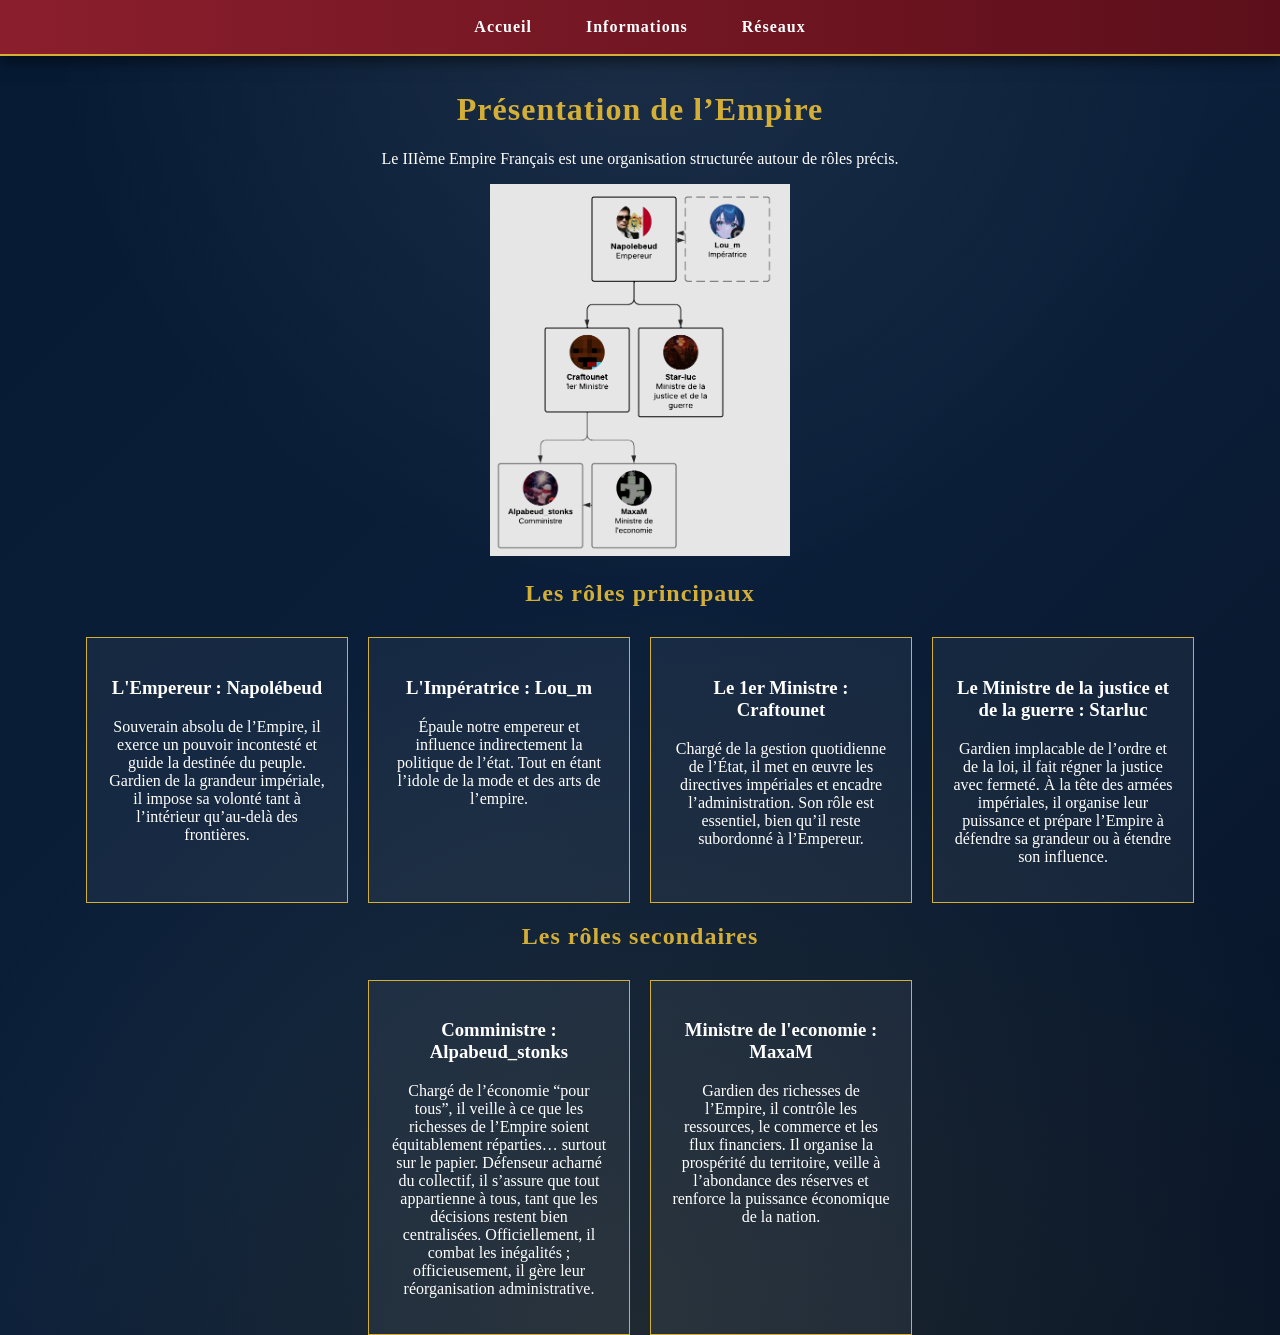
==== infos.html @ 7e980317 "Update infos.html" ====
<!DOCTYPE html>
<html>
<head>
  <title>Informations</title>
  <link rel="stylesheet" href="style.css">
  <link rel="icon" type="image/png" href="logo.png">
</head>

<body>

<nav>
  <a href="index.html">Accueil</a>
  <a href="infos.html">Informations</a>
  <a href="reseaux.html">Réseaux</a>
</nav>

<h1>Présentation de l’Empire</h1>

<p>
Le IIIème Empire Français est une organisation structurée autour de rôles précis.
</p>

<!-- IMAGE FUTURE -->
<div>
 <img src="empire role.jpg" alt="Empire rôle" width="300">
</div>

<h2>Les rôles principaux</h2>

<div class="cards">

  <div class="card">
    <h3>L'Empereur : Napolébeud</h3>
    <p>Souverain absolu de l’Empire, il exerce un pouvoir incontesté et guide la destinée du peuple. Gardien de la grandeur impériale, il impose sa volonté tant à l’intérieur qu’au-delà des frontières.</p>
  </div>

  <div class="card">
    <h3>L'Impératrice : Lou_m</h3>
    <p>Épaule notre empereur et influence indirectement la politique de l’état. Tout en étant l’idole de la mode et des arts de l’empire.</p>
  </div>

  <div class="card">
    <h3>Le 1er Ministre : Craftounet</h3>
    <p> Chargé de la gestion quotidienne de l’État, il met en œuvre les directives impériales et encadre l’administration. Son rôle est essentiel, bien qu’il reste subordonné à l’Empereur.</p>
  </div>

  <div class="card">
    <h3>Le Ministre de la justice et de la guerre : Starluc</h3>
    <p>Gardien implacable de l’ordre et de la loi, il fait régner la justice avec fermeté. À la tête des armées impériales, il organise leur puissance et prépare l’Empire à défendre sa grandeur ou à étendre son influence.</p>
  </div>

</div>
  
  
<h2>Les rôles secondaires</h2>

<div class="cards">
  
  <div class="card">
    <h3>Comministre : Alpabeud_stonks</h3>
    <p>Chargé de l’économie “pour tous”, il veille à ce que les richesses de l’Empire soient équitablement réparties… surtout sur le papier. Défenseur acharné du collectif, il s’assure que tout appartienne à tous, tant que les décisions restent bien centralisées. Officiellement, il combat les inégalités ; officieusement, il gère leur réorganisation administrative.</p>
  </div>

  <div class="card">
    <h3>Ministre de l'economie : MaxaM</h3>
    <p>Gardien des richesses de l’Empire, il contrôle les ressources, le commerce et les flux financiers. Il organise la prospérité du territoire, veille à l’abondance des réserves et renforce la puissance économique de la nation.</p>
  </div>

</div>

</body>
</html>
---- style.css ----
body {
  margin: 0;
  font-family: "Times New Roman", Times, serif;
  text-align: center;
  color: white;

  padding-top: 70px;
  min-height: 100vh;

  background:
    radial-gradient(circle at top, rgba(255,255,255,0.08), transparent 40%),
    radial-gradient(circle at bottom, rgba(212,175,55,0.10), transparent 50%),
    linear-gradient(135deg, #061A33, #0B1F3A, #081427);

  background-repeat: no-repeat;
  background-size: cover;
}


.logo {
  width: 40px;
  height: 40px;
  display: block;
  margin: 0 auto 10px;
}



img {
  filter: contrast(1.1) brightness(0.9);
}

/* BANDEAU */
nav {
  position: fixed;
  top: 0;
  width: 100%;

  background: linear-gradient(90deg, #8B1E2D, #5C0F1A);
  padding: 12px 0;

  display: flex;
  justify-content: center;
  gap: 30px;

  border-bottom: 2px solid #D4AF37;

  box-shadow: 0 4px 15px rgba(0,0,0,0.6);
  z-index: 1000;
}

/* LIENS */
nav a {
  color: white;
  text-decoration: none;
  font-weight: bold;
  letter-spacing: 1px;

  padding: 6px 12px;
  border-radius: 5px;

  transition: 0.3s;
}

nav a:hover {
  background: #D4AF37;
  color: #0B1F3A;
}

/* TITRES */
h1, h2 {
  color: #D4AF37;
  letter-spacing: 1px;
}

/* BOUTON */
.btn {
  display: inline-block;
  margin-top: 20px;
  padding: 12px 25px;

  background: #8B1E2D;
  color: white;

  text-decoration: none;
  font-weight: bold;

  border: 1px solid #D4AF37;
  transition: 0.3s;
}

.btn:hover {
  background: #D4AF37;
  color: #0B1F3A;
}

/* CARTES */
.cards {
  display: flex;
  justify-content: center;
  flex-wrap: wrap;
  gap: 20px;
  margin-top: 30px;
}

.card {
  background: rgba(255,255,255,0.05);
  border: 1px solid #D4AF37;
  padding: 20px;
  width: 220px;

  transition: 0.3s;
}

.card:hover {
  transform: scale(1.05);
  background: rgba(212,175,55,0.15);
}
.card {
  text-align: center;
}

a:link {
  color: white;
}

a:visited {
  color: white;
}

a:hover {
  color: #D4AF37;
}

a:active {
  color: #D4AF37;
}
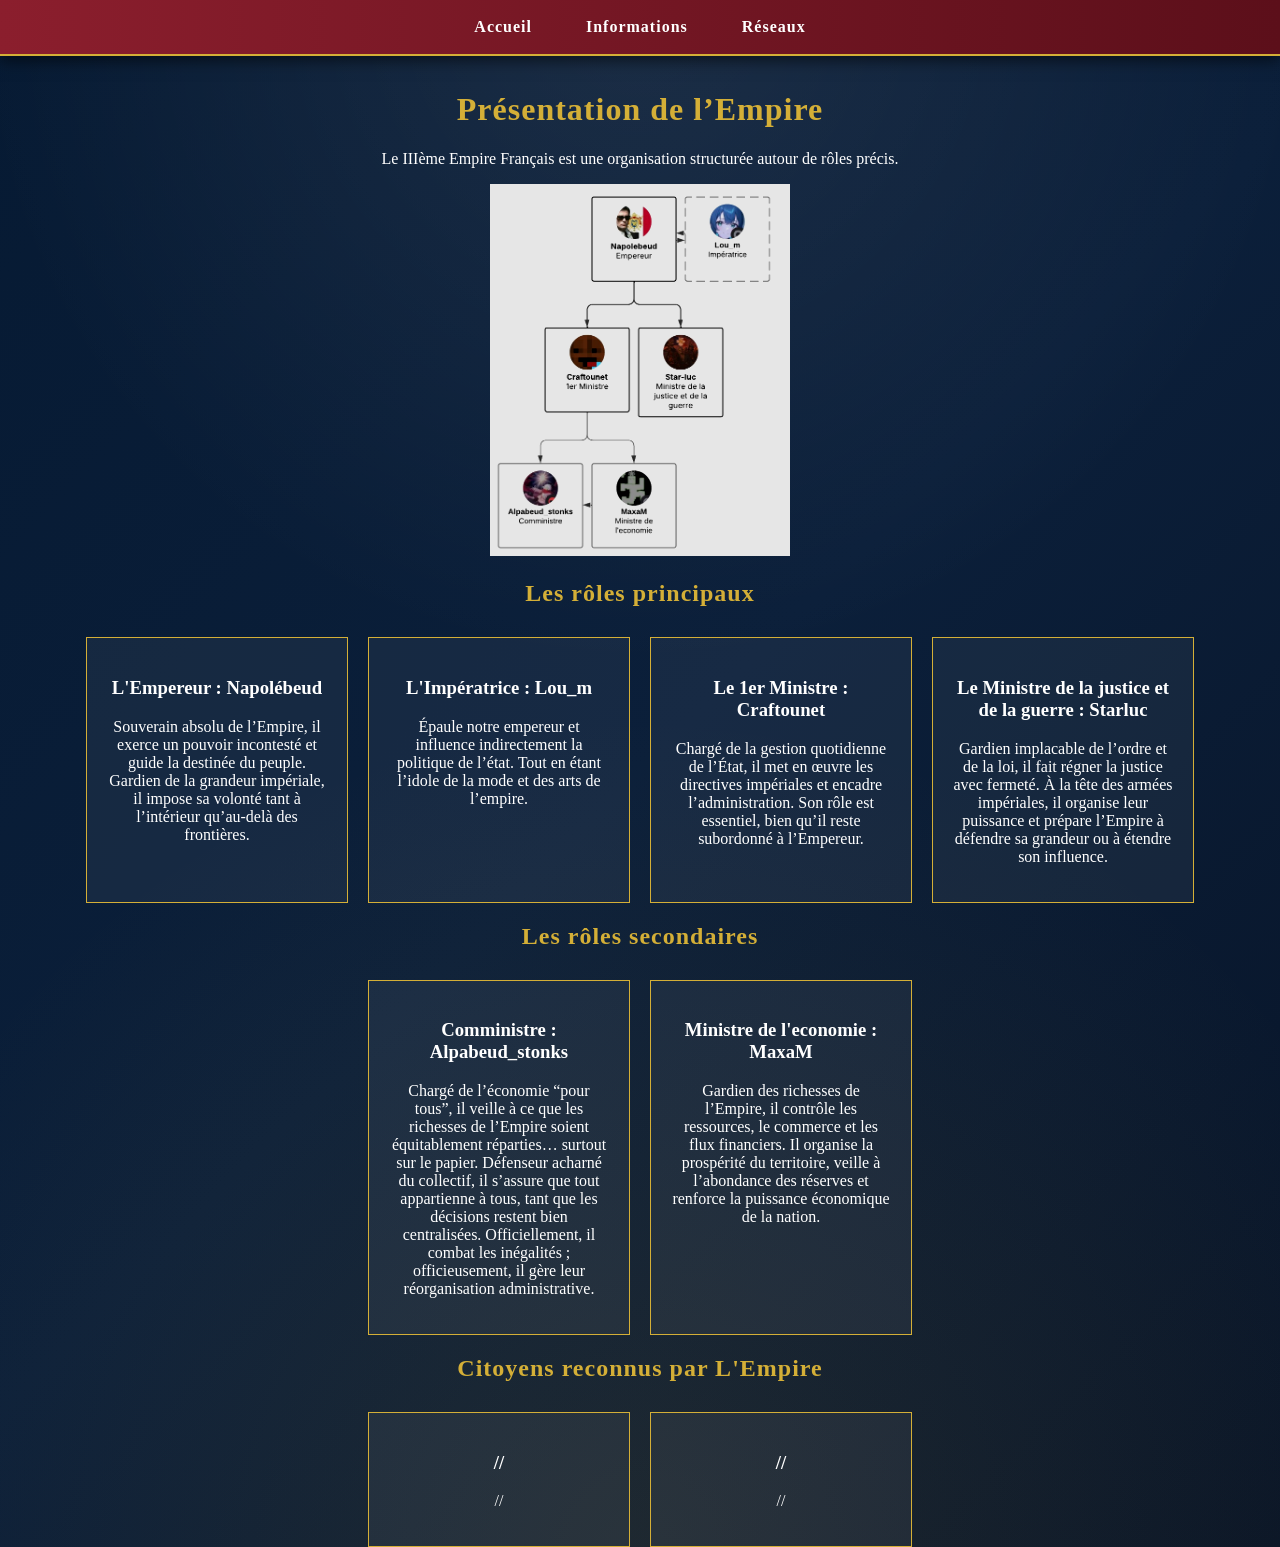
==== commit 11b1b8c6: "Update infos.html" ====
--- a/infos.html
+++ b/infos.html
@@ -68,5 +68,25 @@
 
 </div>
 
+
+  
+<h2>Citoyens reconnus par L'Empire</h2>
+
+<div class="cards">
+  
+  <div class="card">
+    <h3>//</h3>
+    <p>//</p>
+  </div>
+
+  <div class="card">
+    <h3>//</h3>
+    <p>//</p>
+  </div>
+
+</div>
+
+
+  
 </body>
 </html>
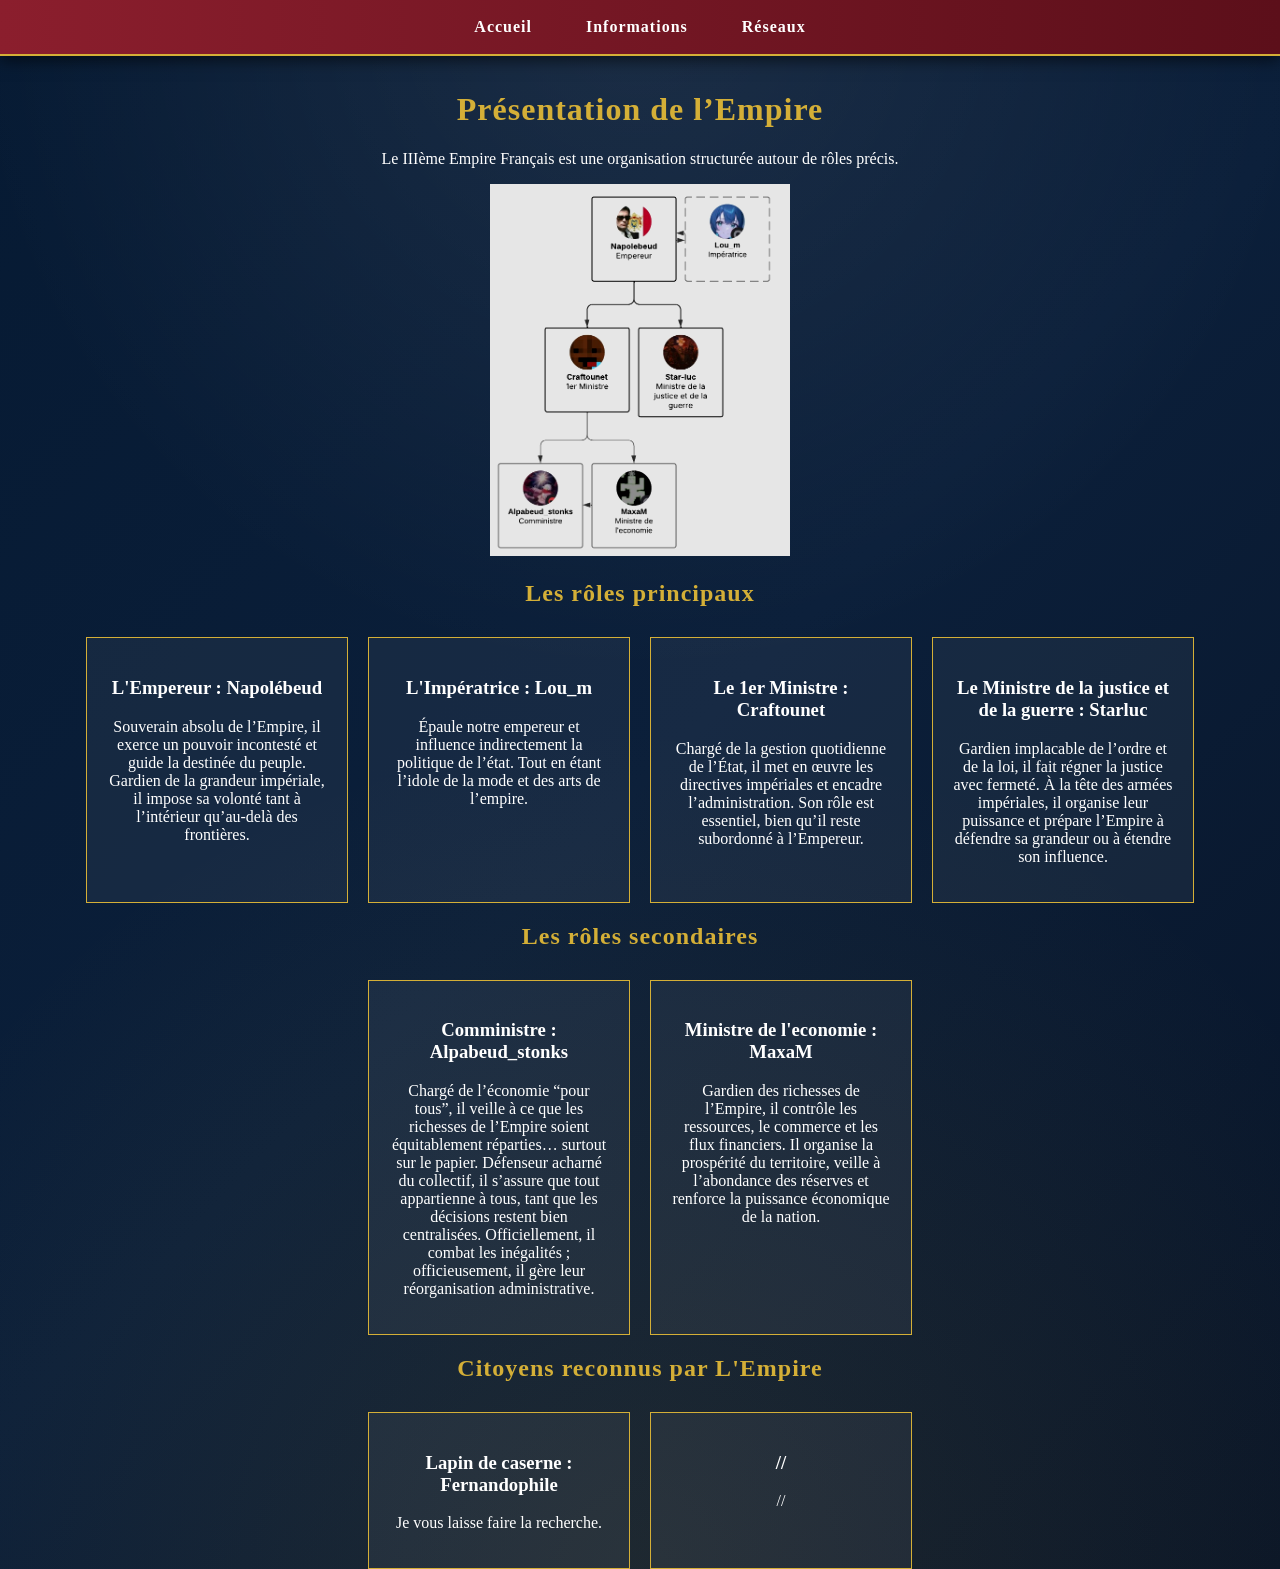
==== commit d82af92a: "Update infos.html" ====
--- a/infos.html
+++ b/infos.html
@@ -75,8 +75,8 @@
 <div class="cards">
   
   <div class="card">
-    <h3>//</h3>
-    <p>//</p>
+    <h3>Lapin de caserne : Fernandophile</h3>
+    <p>Je vous laisse faire la recherche.</p>
   </div>
 
   <div class="card">
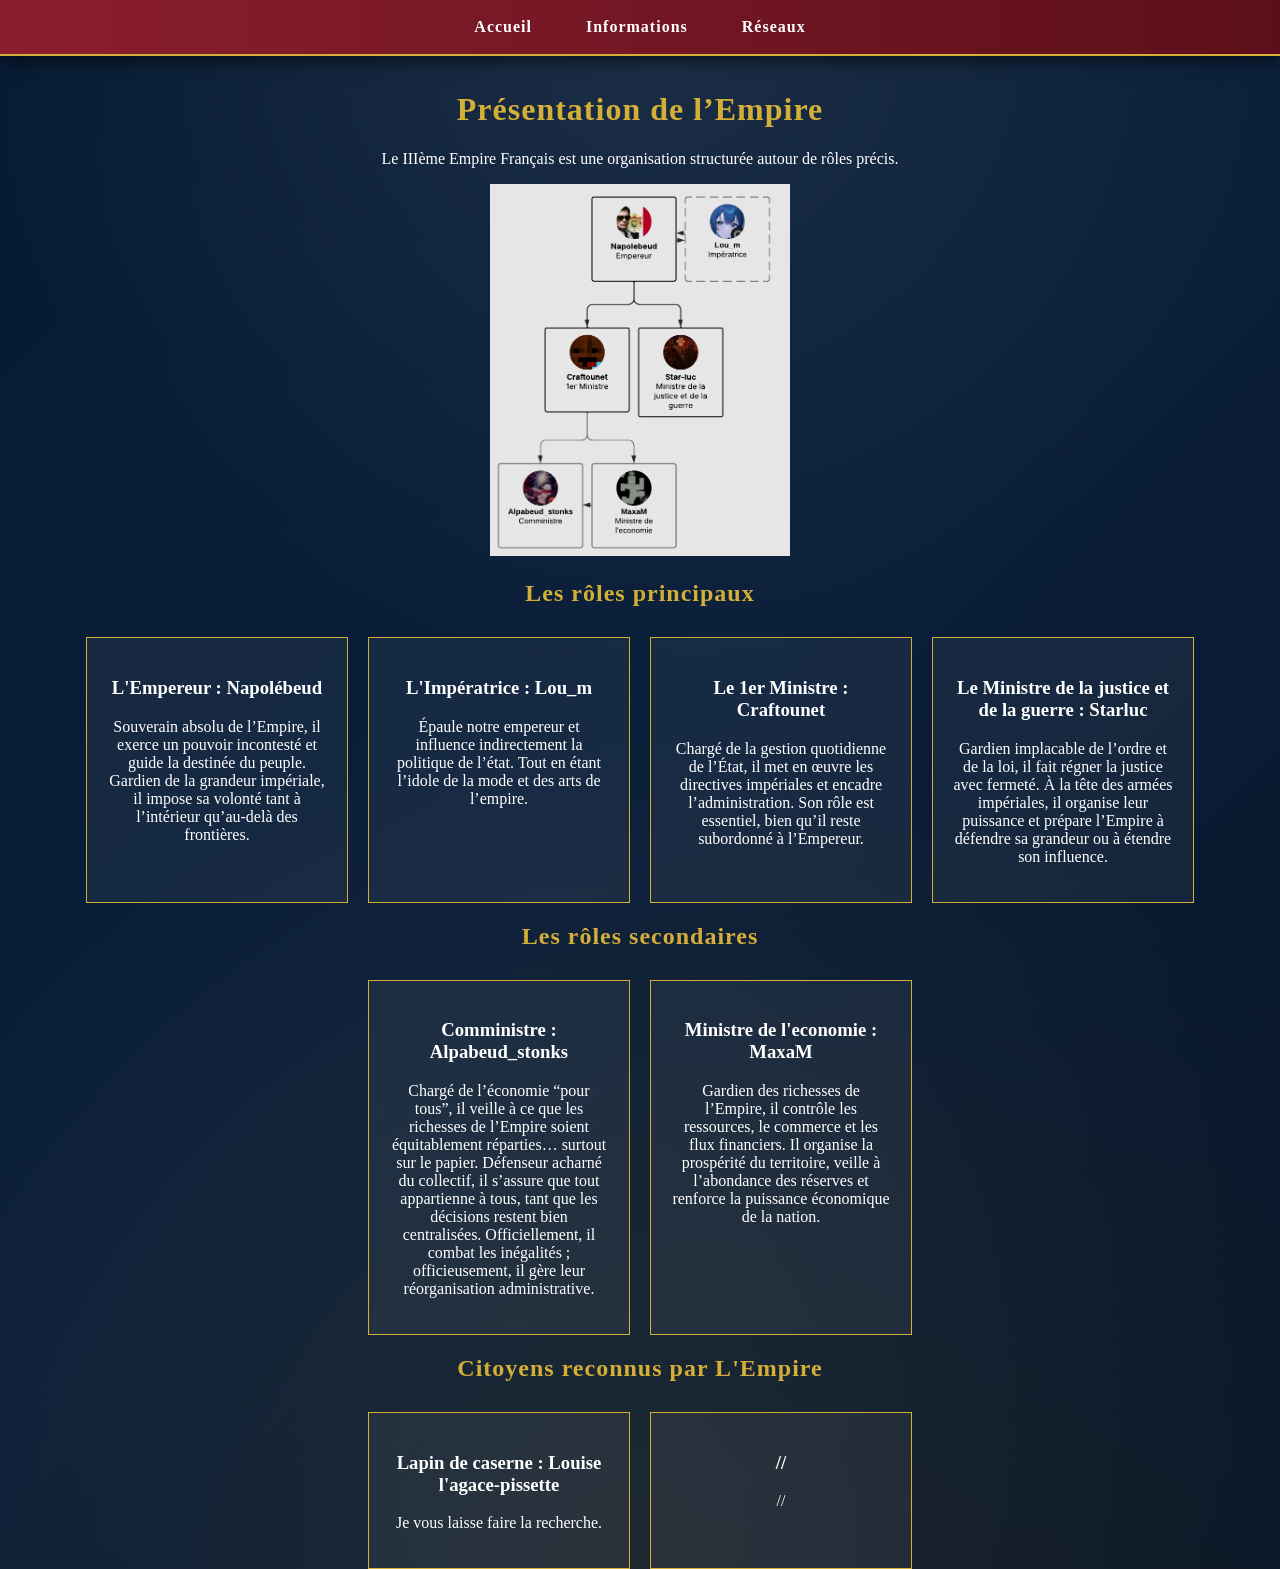
==== commit 6eccce06: "Update infos.html" ====
--- a/infos.html
+++ b/infos.html
@@ -75,7 +75,7 @@
 <div class="cards">
   
   <div class="card">
-    <h3>Lapin de caserne : Fernandophile</h3>
+    <h3>Lapin de caserne : Louise l'agace-pissette</h3>
     <p>Je vous laisse faire la recherche.</p>
   </div>
 
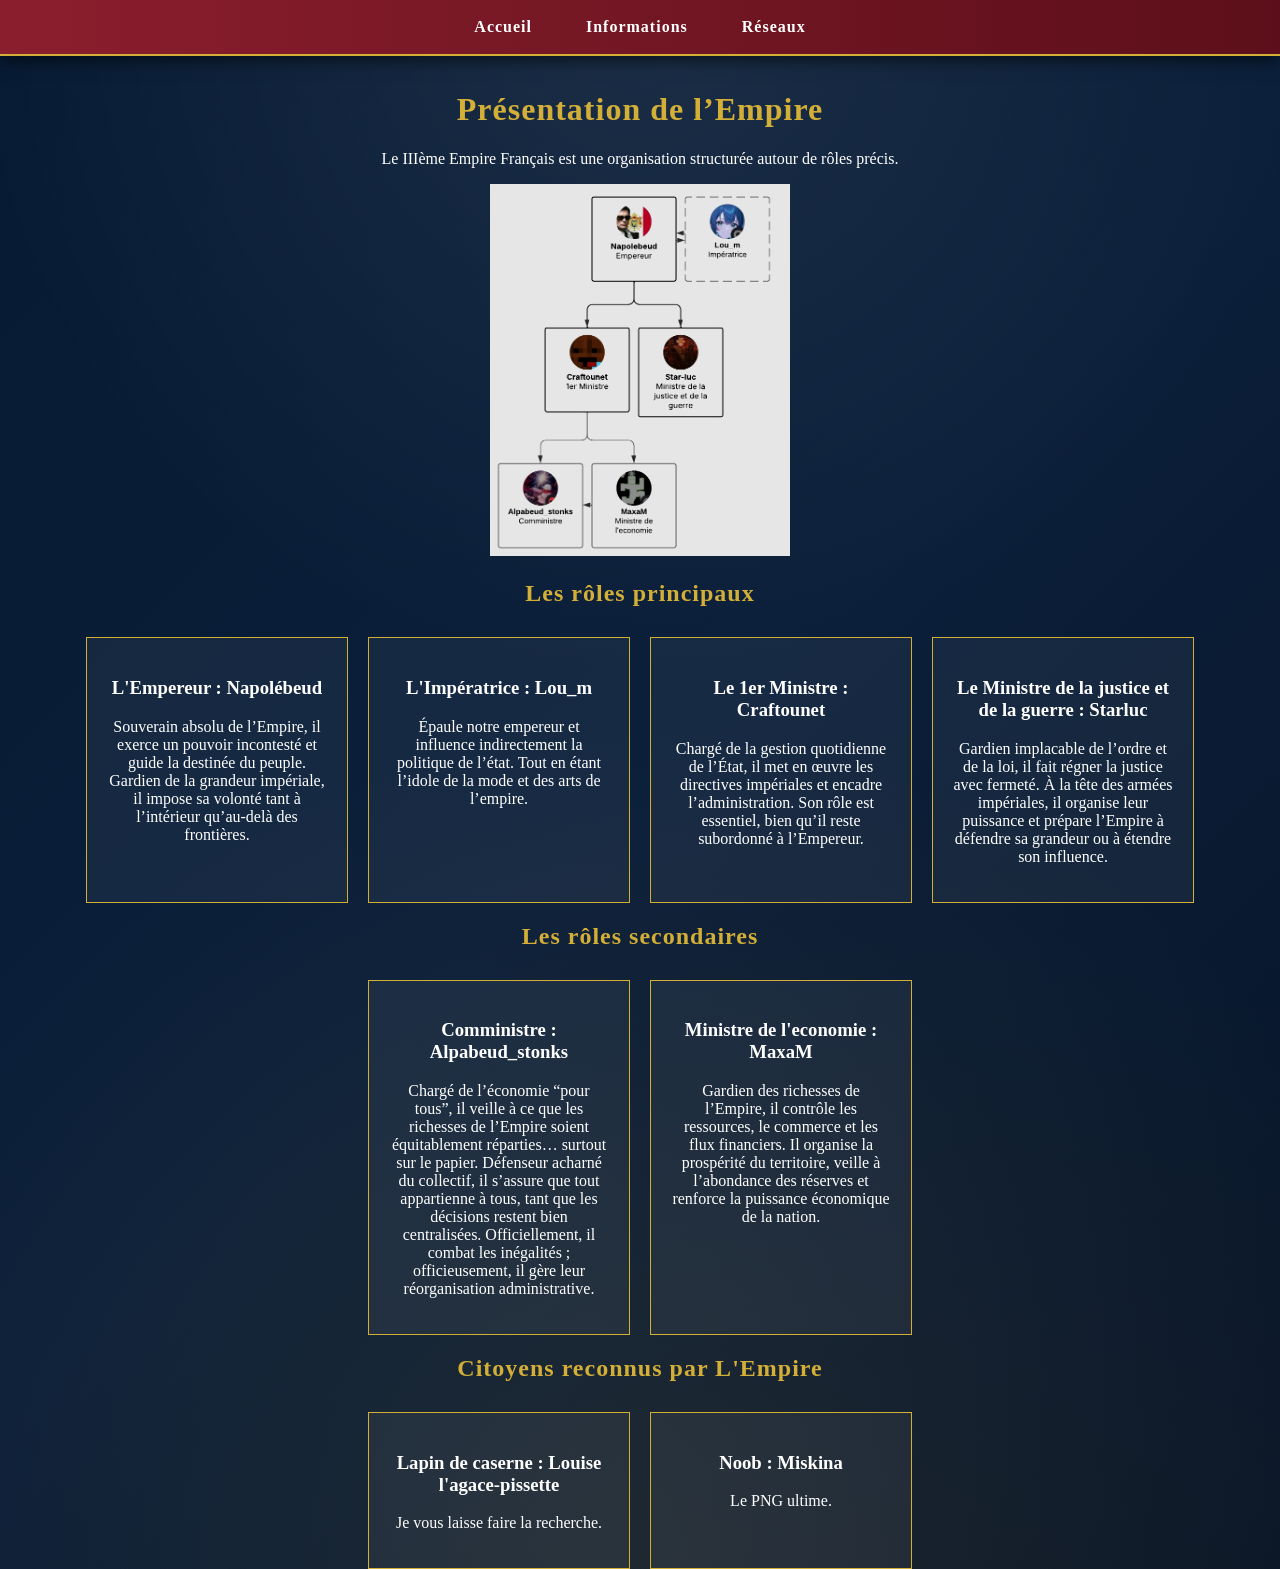
==== commit c4e70cd5: "Update infos.html" ====
--- a/infos.html
+++ b/infos.html
@@ -80,8 +80,8 @@
   </div>
 
   <div class="card">
-    <h3>//</h3>
-    <p>//</p>
+    <h3>Noob : Miskina</h3>
+    <p>Le PNG ultime.</p>
   </div>
 
 </div>
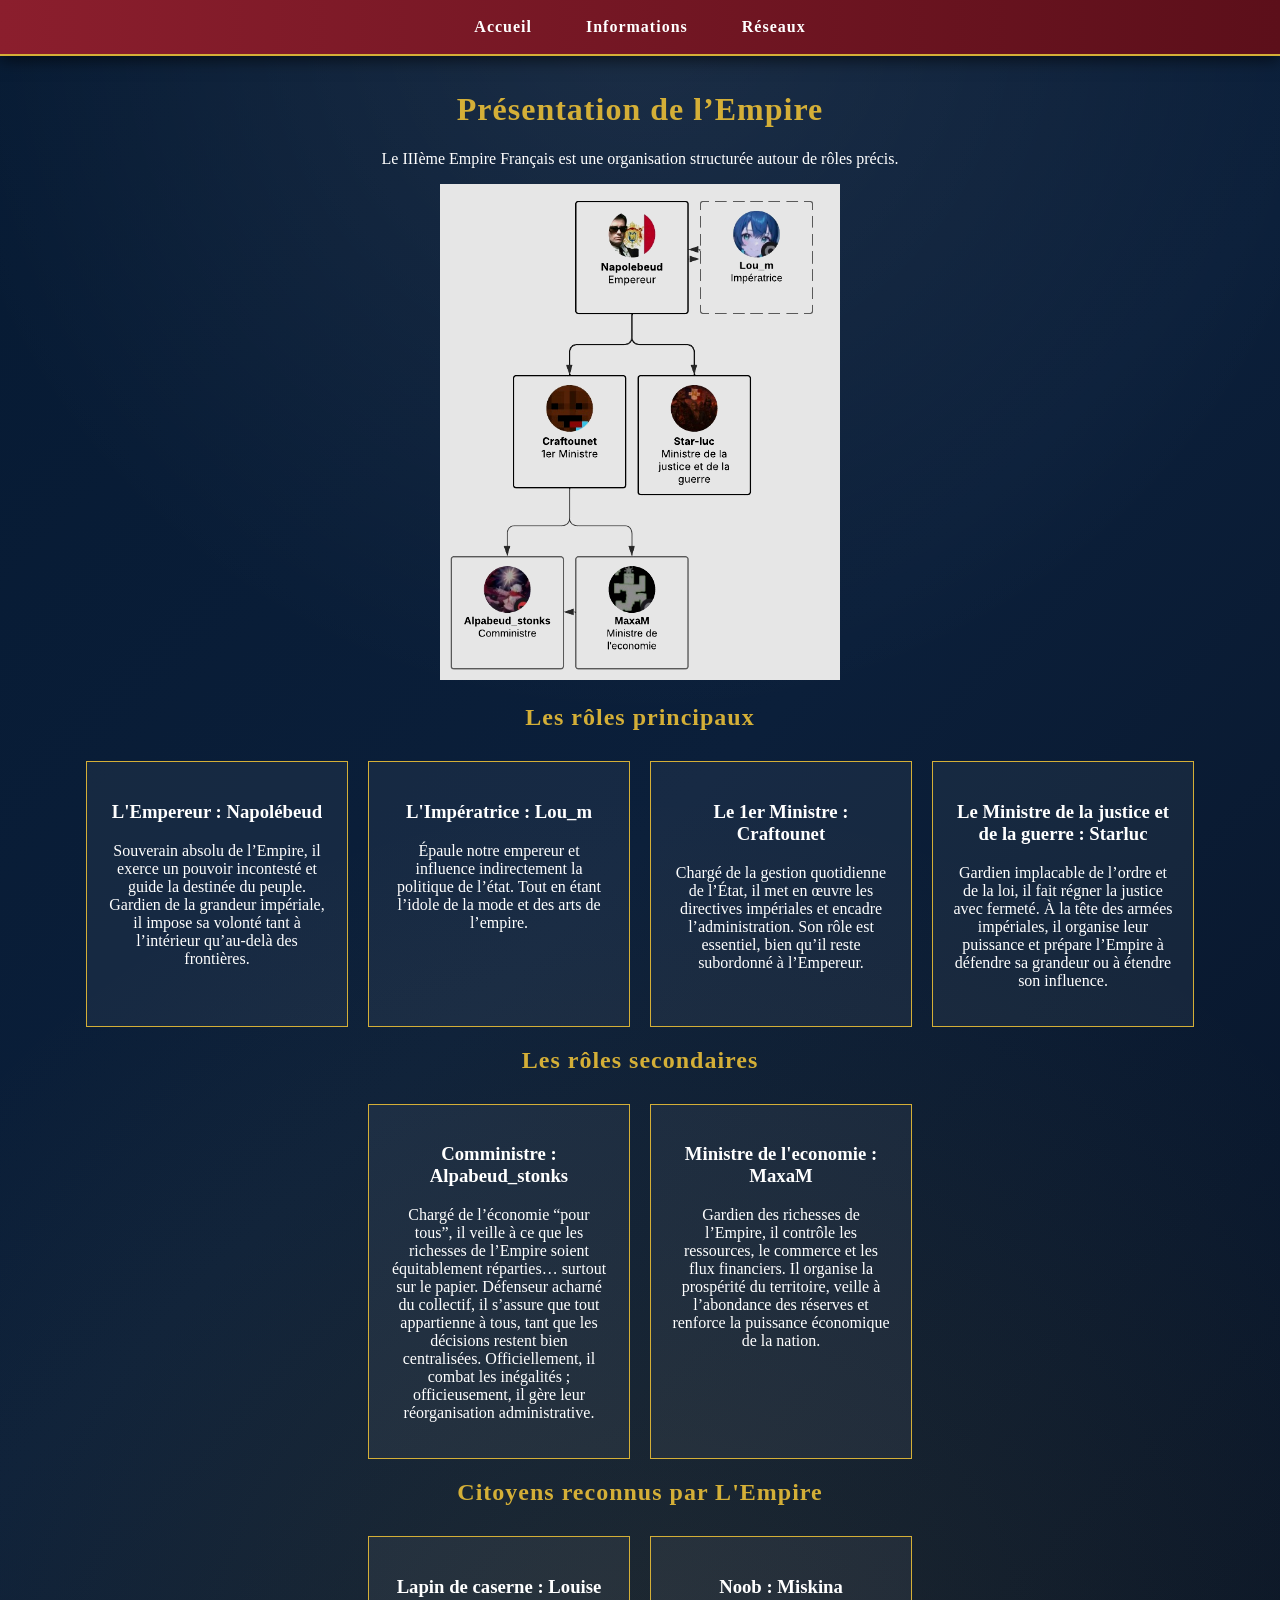
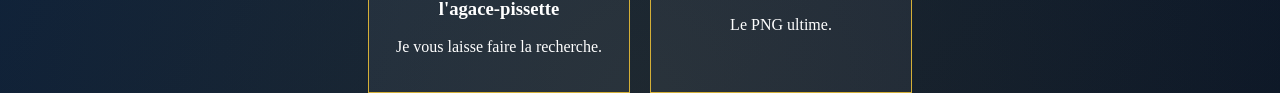
==== commit 4e00c9c0: "Update infos.html" ====
--- a/infos.html
+++ b/infos.html
@@ -22,7 +22,7 @@
 
 <!-- IMAGE FUTURE -->
 <div>
- <img src="empire role.jpg" alt="Empire rôle" width="300">
+ <img src="empire role.jpg" alt="Empire rôle" width="400">
 </div>
 
 <h2>Les rôles principaux</h2>
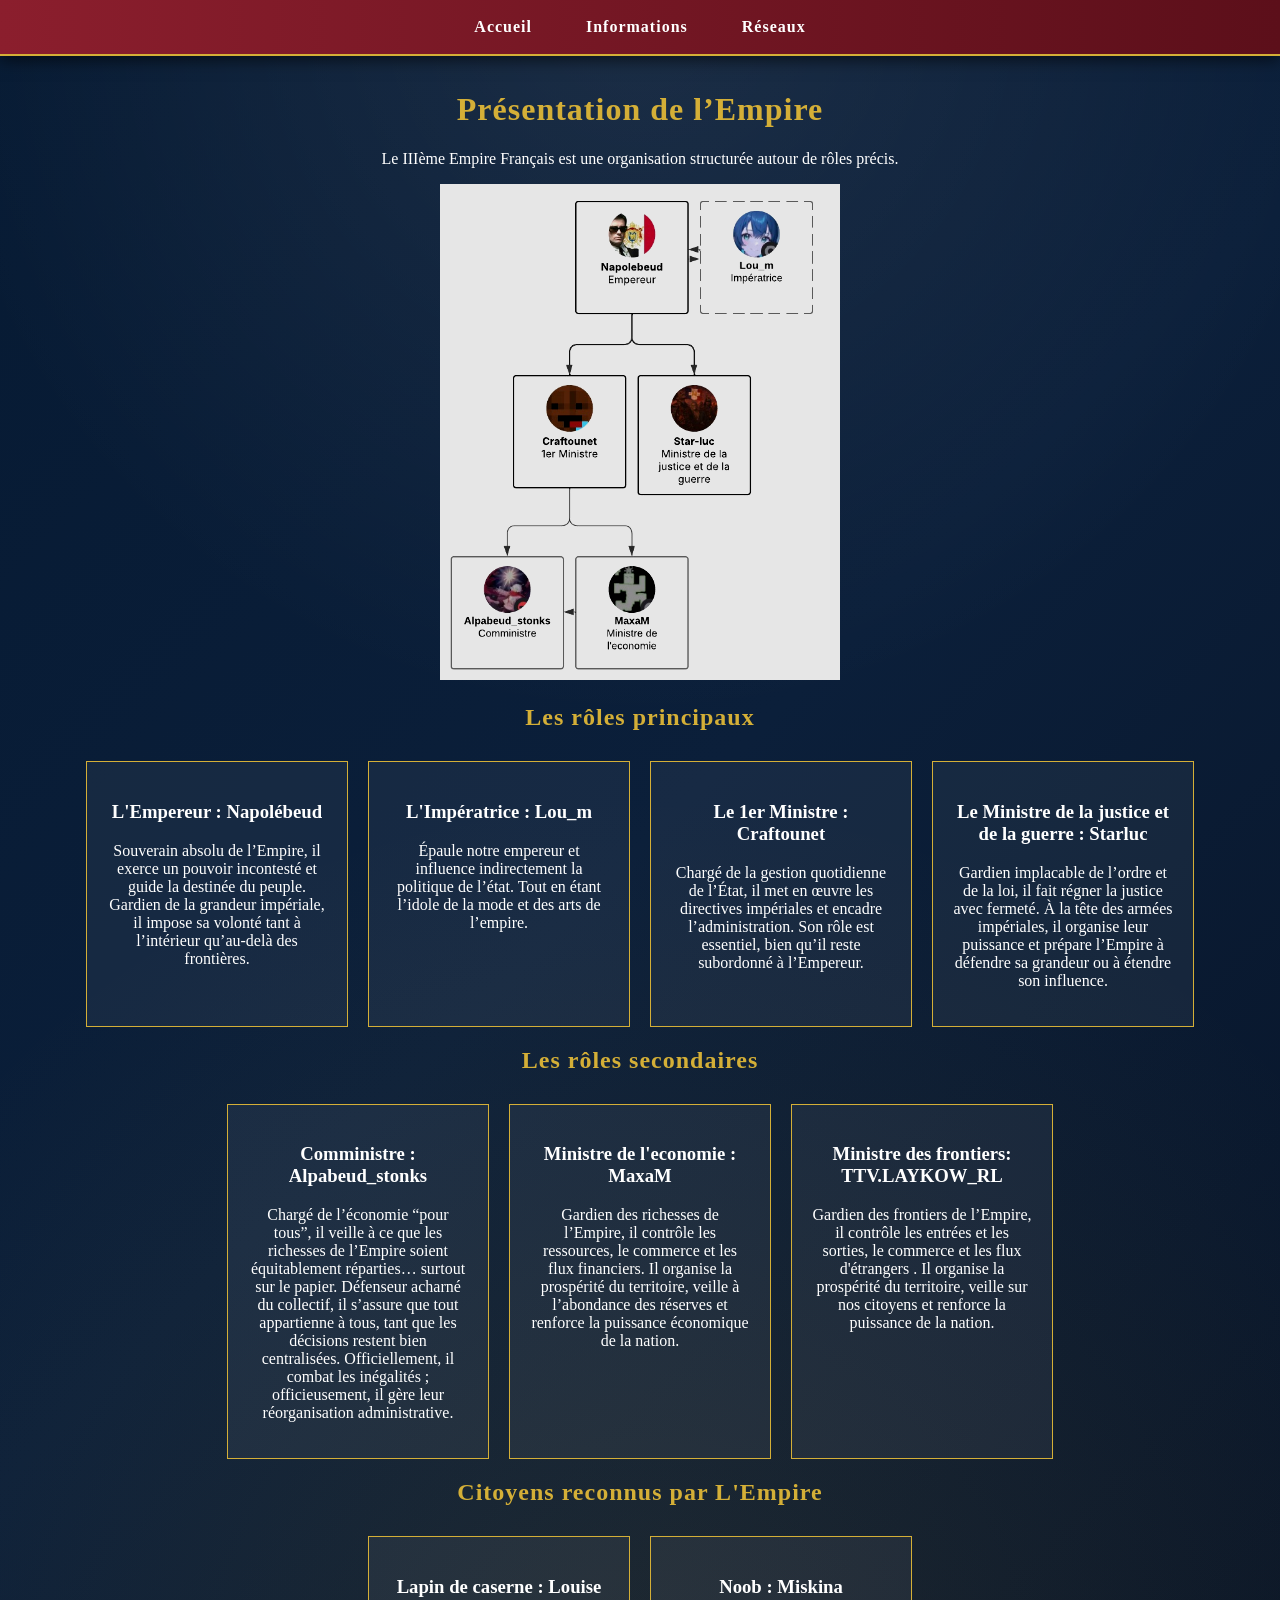
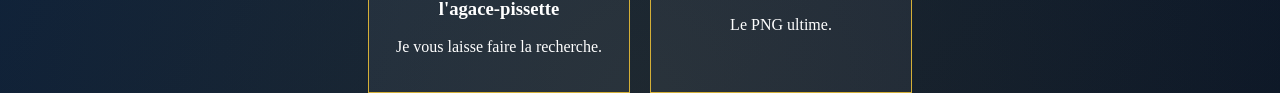
==== commit 4334a396: "Add new card for Ministre des frontiers" ====
--- a/infos.html
+++ b/infos.html
@@ -65,6 +65,10 @@
     <h3>Ministre de l'economie : MaxaM</h3>
     <p>Gardien des richesses de l’Empire, il contrôle les ressources, le commerce et les flux financiers. Il organise la prospérité du territoire, veille à l’abondance des réserves et renforce la puissance économique de la nation.</p>
   </div>
+  <div class="card">
+    <h3>Ministre des frontiers: TTV.LAYKOW_RL</h3>
+    <p>Gardien des frontiers de l’Empire, il contrôle les entrées et les sorties, le commerce et les flux d'étrangers . Il organise la prospérité du territoire, veille sur nos citoyens et renforce la puissance de la nation.</p>
+  </div>
 
 </div>
 
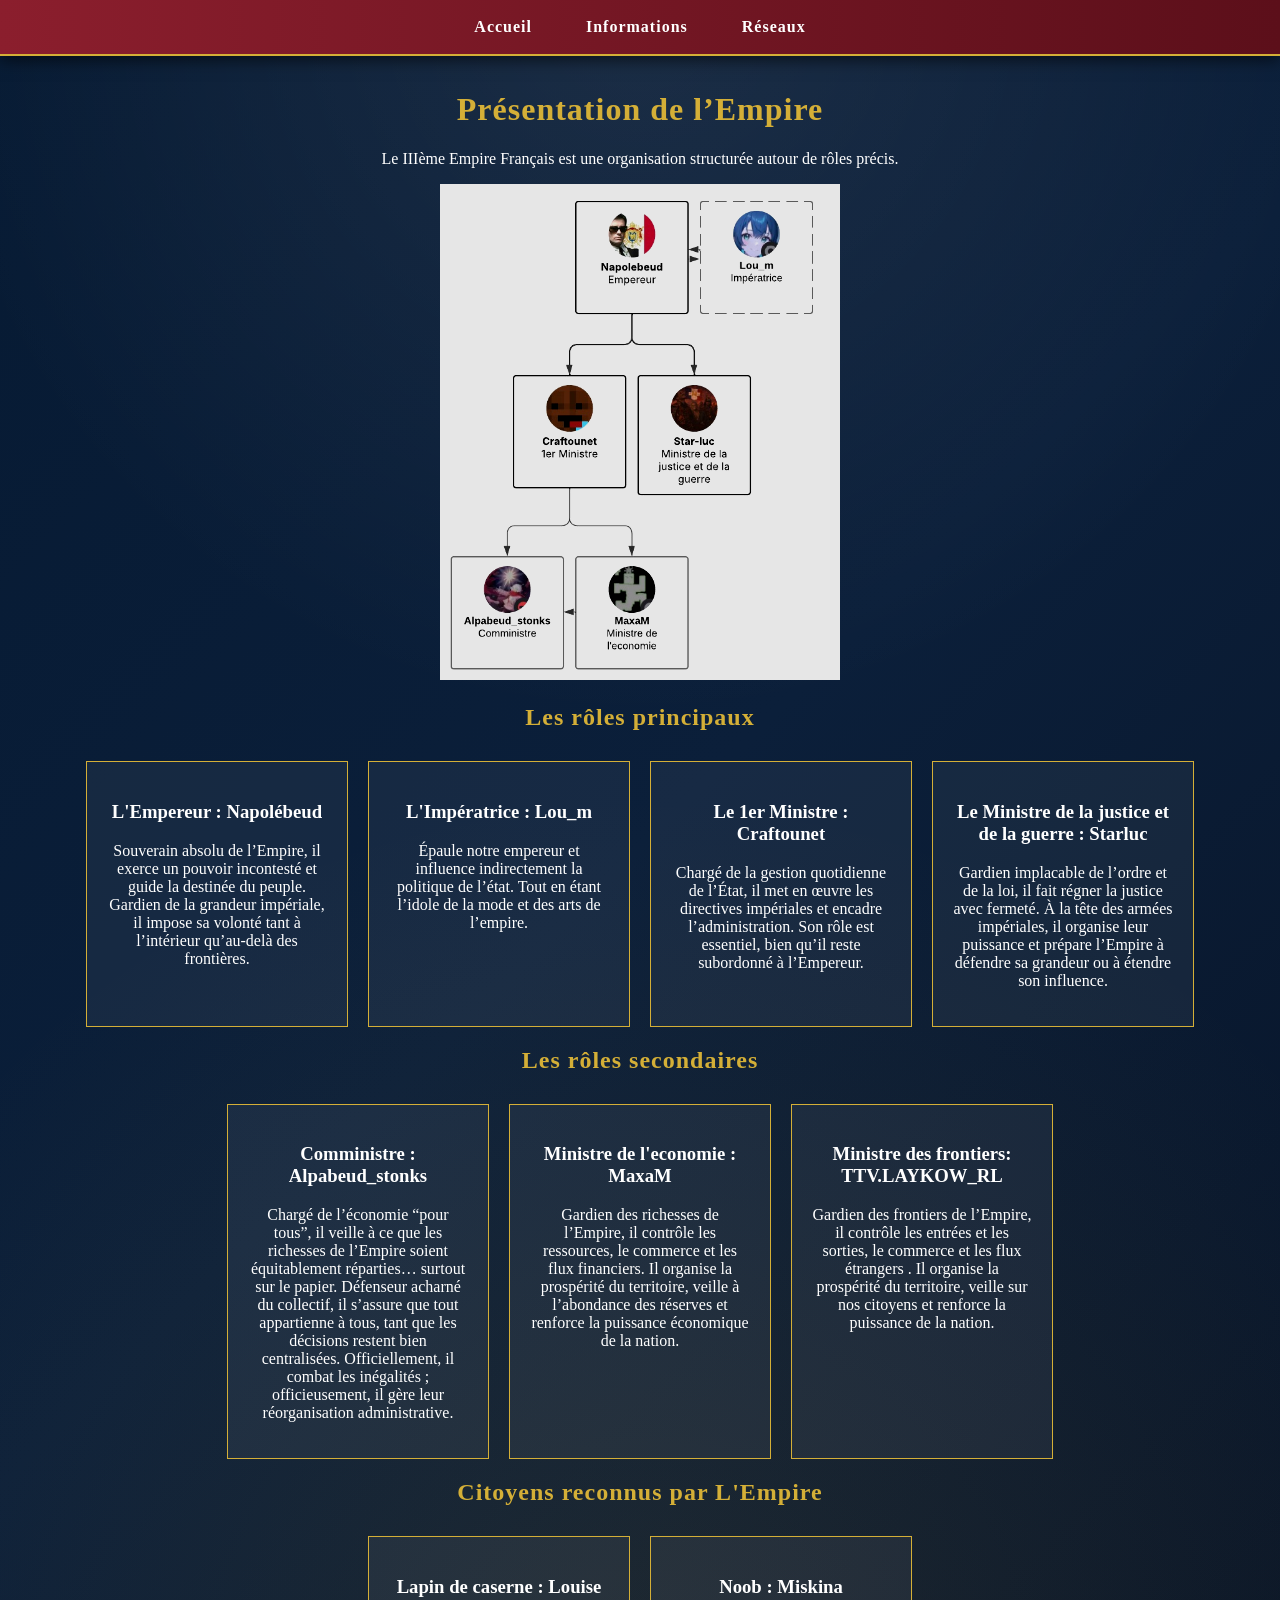
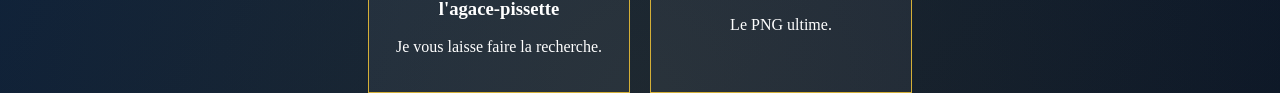
==== commit 960097b6: "Fix typo in Ministre des frontiers description" ====
--- a/infos.html
+++ b/infos.html
@@ -67,7 +67,7 @@
   </div>
   <div class="card">
     <h3>Ministre des frontiers: TTV.LAYKOW_RL</h3>
-    <p>Gardien des frontiers de l’Empire, il contrôle les entrées et les sorties, le commerce et les flux d'étrangers . Il organise la prospérité du territoire, veille sur nos citoyens et renforce la puissance de la nation.</p>
+    <p>Gardien des frontiers de l’Empire, il contrôle les entrées et les sorties, le commerce et les flux étrangers . Il organise la prospérité du territoire, veille sur nos citoyens et renforce la puissance de la nation.</p>
   </div>
 
 </div>
